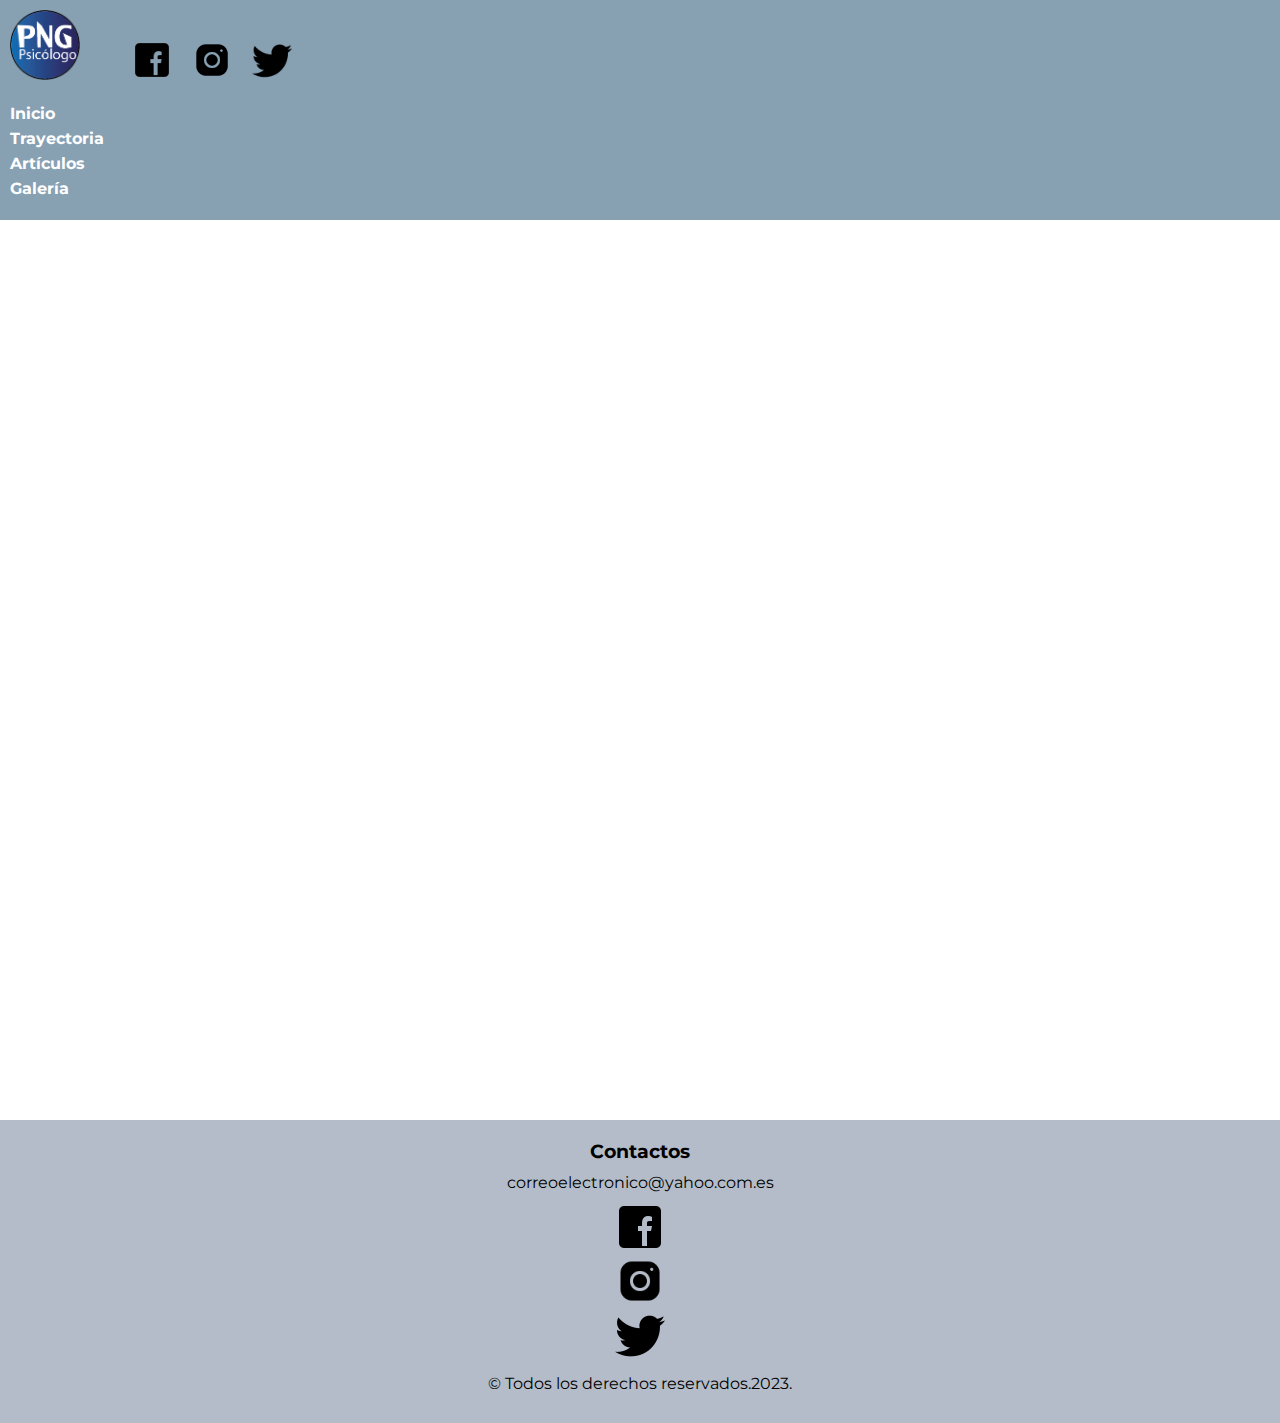
==== pages/articulo-1.html @ c7f938cb "subida de archivos del proyecto" ====
<!DOCTYPE html>
<html lang="en">
<head>
    <meta charset="UTF-8">
    <meta name="viewport" content="width=device-width, initial-scale=1.0">
    <link rel="shortcut icon" href="../images/logo.png" type="image/x-icon">
    <link href="https://fonts.googleapis.com/css2?family=Montserrat:wght@400;700&display=swap" rel="stylesheet">
    <link rel="stylesheet" href="../css/style.css">
    <title>GNPsicólogo</title>
</head>
<body>
    <header>
        <div>
            <img class="logo-principal" src="../images/logo.png" alt="logo">
            <a href="https://es-la.facebook.com/" target="_blank"><img class="icons" src="../images/facebook.png" alt="icono de facebook"></a>
            <a href="https://www.instagram.com/" target="_blank"><img class="icons" src="../images/instagram.png" alt="icono de instagram"></a>
            <a href="https://twitter.com/" target="_blank"><img class="icons" src="../images/twitter.png" alt="icono de twitter"></a>
        </div>
        <nav>
            <ul class="menu-navegacion">
                <li><a href="../index.html">Inicio</a></li>
                <li><a href="trayectoria.html">Trayectoria</a></li>
                <li><a href="articulos.html">Artículos</a></li>
                <li><a href="galeria.html">Galería</a></li>
            </ul>
        </nav>
    </header>
    <main></main>
    <footer>
        <h3>Contactos</h3>
        <p><a href="mailto:correoelectronico@yahoo.com.es">correoelectronico@yahoo.com.es</a></p>
        <ul class="redes-sociales-footer">  
            <li><a href="https://es-la.facebook.com/" target="_blank"><img src="../images/facebook.png" alt="icono de facebook"></a></li>
            <li><a href="https://www.instagram.com/" target="_blank"><img src="../images/instagram.png" alt="icono de instagram"></a></li>
            <li><a href="https://twitter.com/" target="_blank"><img src="../images/twitter.png" alt="icono de twitter"></a></li>
        </ul>
        <p>&#169 Todos los derechos reservados.2023.</p>
    </footer>
</body>
</html>
---- css/style.css ----
* {
    box-sizing: border-box;
    margin: 0;
    padding: 0;
    /* Para que el scrolleo en la one page sea suave */
    scroll-behavior: smooth;
}

body {
    font-family: 'Montserrat', sans-serif;
}

ul {
    list-style: none;
}

a {
    text-decoration: none;
    color: inherit;
}

img {
    max-width: 100%;
}

main {
    max-width: 1200px;
    margin: auto;
    min-height: 100vh;
}

/*Header*/
header{
    height: 220px;
    padding: 10px;
    background-color: #87A0B2;
}

.logo-principal{
    width: 70px;
    margin-right: 3rem;
}

.icons{
    width: 40px;
    margin-right: 1rem;
}

nav{
    padding: 20px 0;
}

.menu-navegacion li a{
    display: inline-block;
    height: 25px;
    font-weight: 700;
    color: white;
}

.banner{
    padding: 3rem 0;
}

.frase-banner{
    position: absolute;
    top: 52rem;
    font-size: 4rem;
    font-weight: 700;
    text-align: center;
}

.banner img{
    object-fit: cover;
}

.enlaces{
    height: 20rem;
    width: auto;
    margin: 5rem 0;
    text-align: center;
}

.enlace-container{
    height: 20rem;
    width: 15rem;
    float: left;
    margin-right: 5rem;
}

.enlace-container img{
    width: 100%;
}

.enlace-container a{
    width: 15rem;
    font-weight: 700;
    font-size: 2rem;
    padding: 15px 0;
}

.destacados{
    margin: 5rem 0;
    width: auto;
}

.noticia{
    width: 100%;
    padding: 20px 0;
}

.btn{
    display: inline-block;
    width: 150px;
    height: 50px;
    border-radius: 10px;
    font-weight: 700;
    cursor: pointer;
    background-color: #1d71B8;
    line-height: 50px;
    text-align: center;
    color: white;
    margin: 1rem 0;
}

/*footer*/

footer{
    text-align: center;
    background-color: #B3BCC8;
    padding: 20px 0;
}

.redes-sociales-footer li a{
    display: inline-block;
    width: 50px;
    text-align: center;
}

.redes-sociales-footer li a img{
    width: 100%;
}

footer p {
    padding: 10px 0;
}
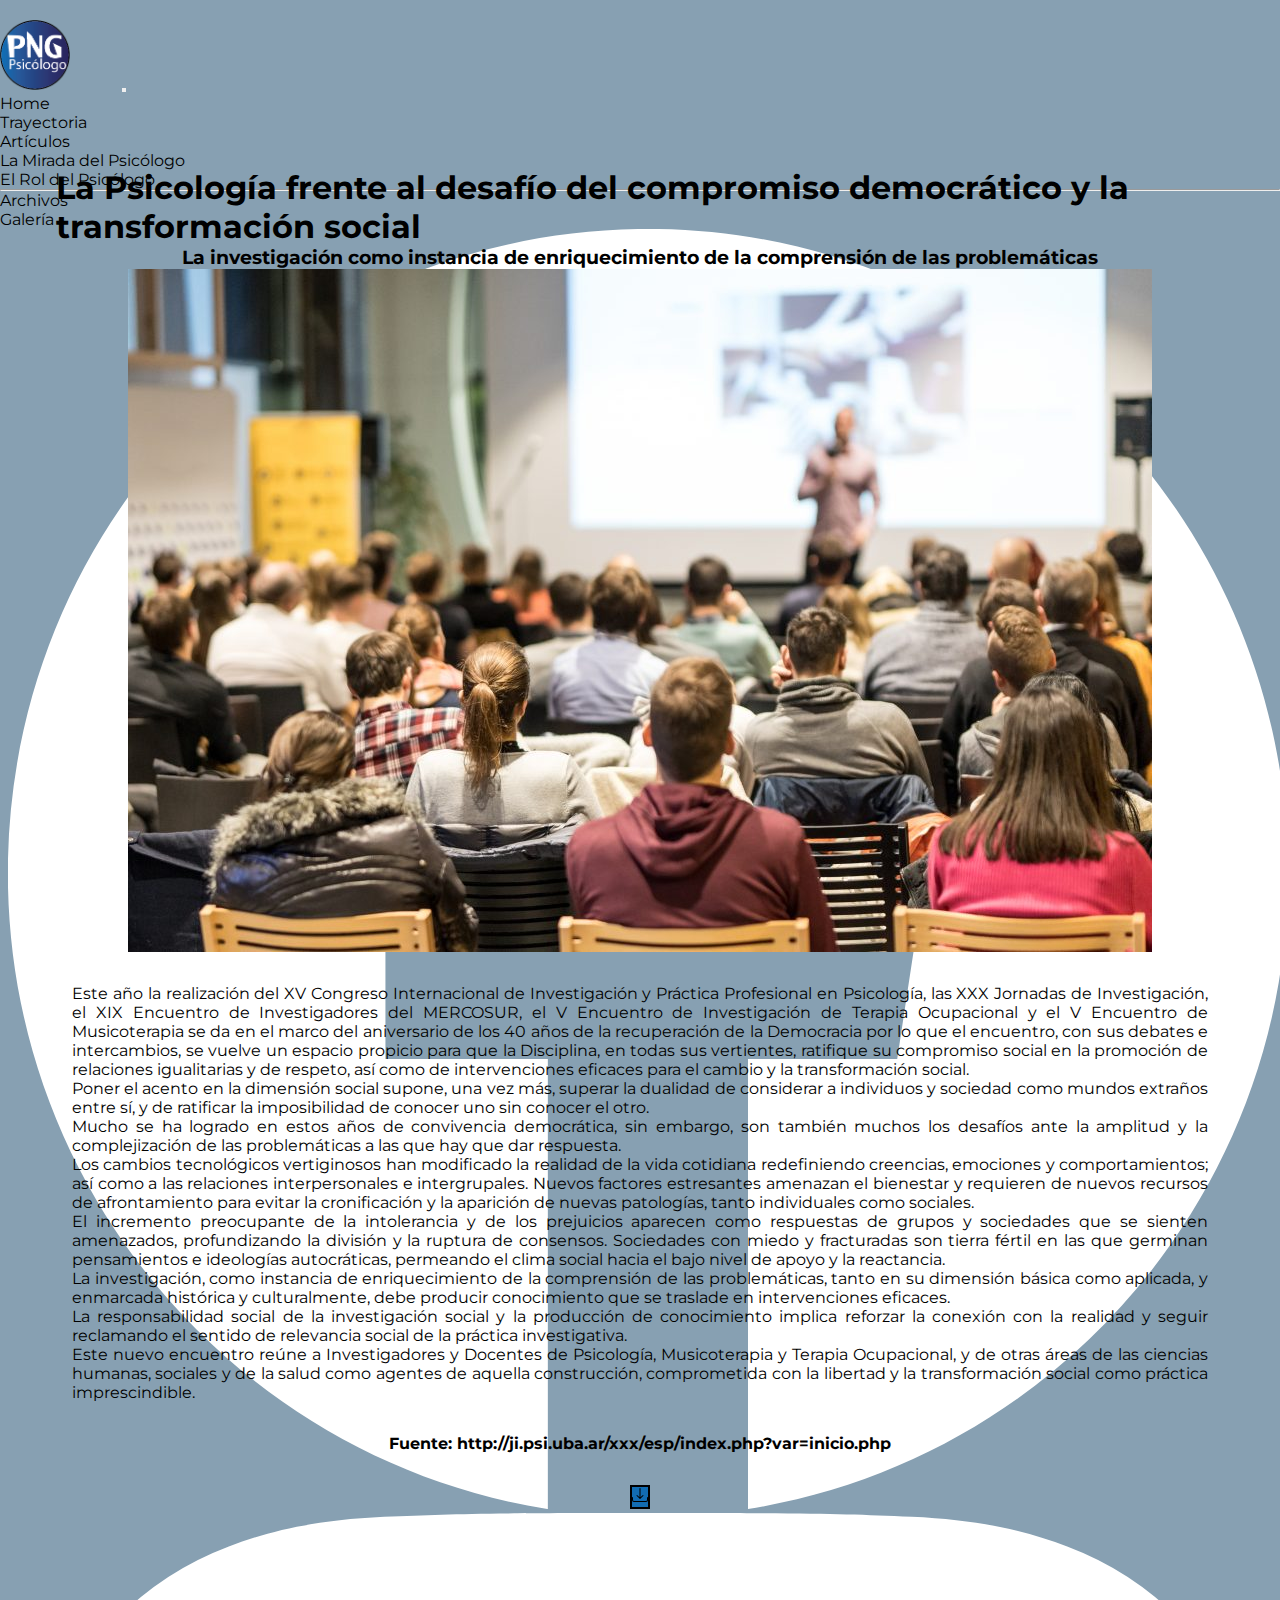
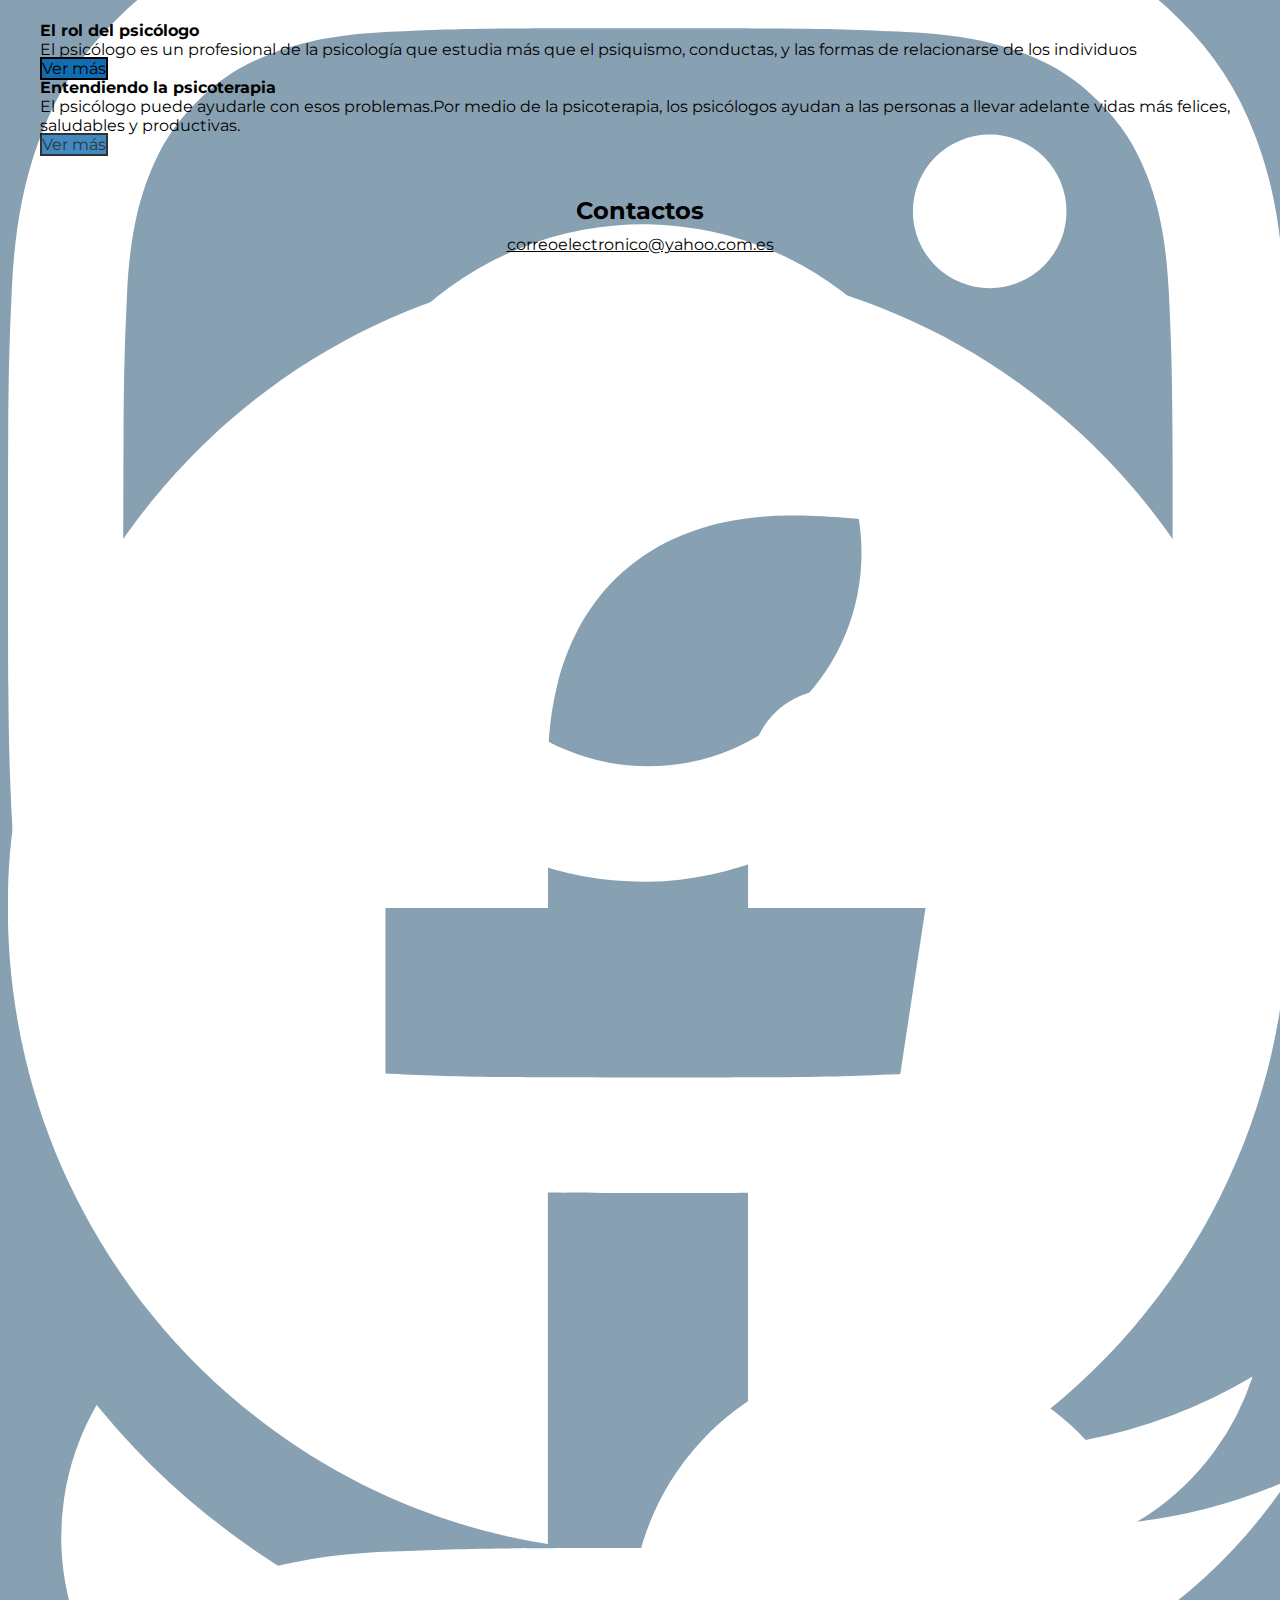
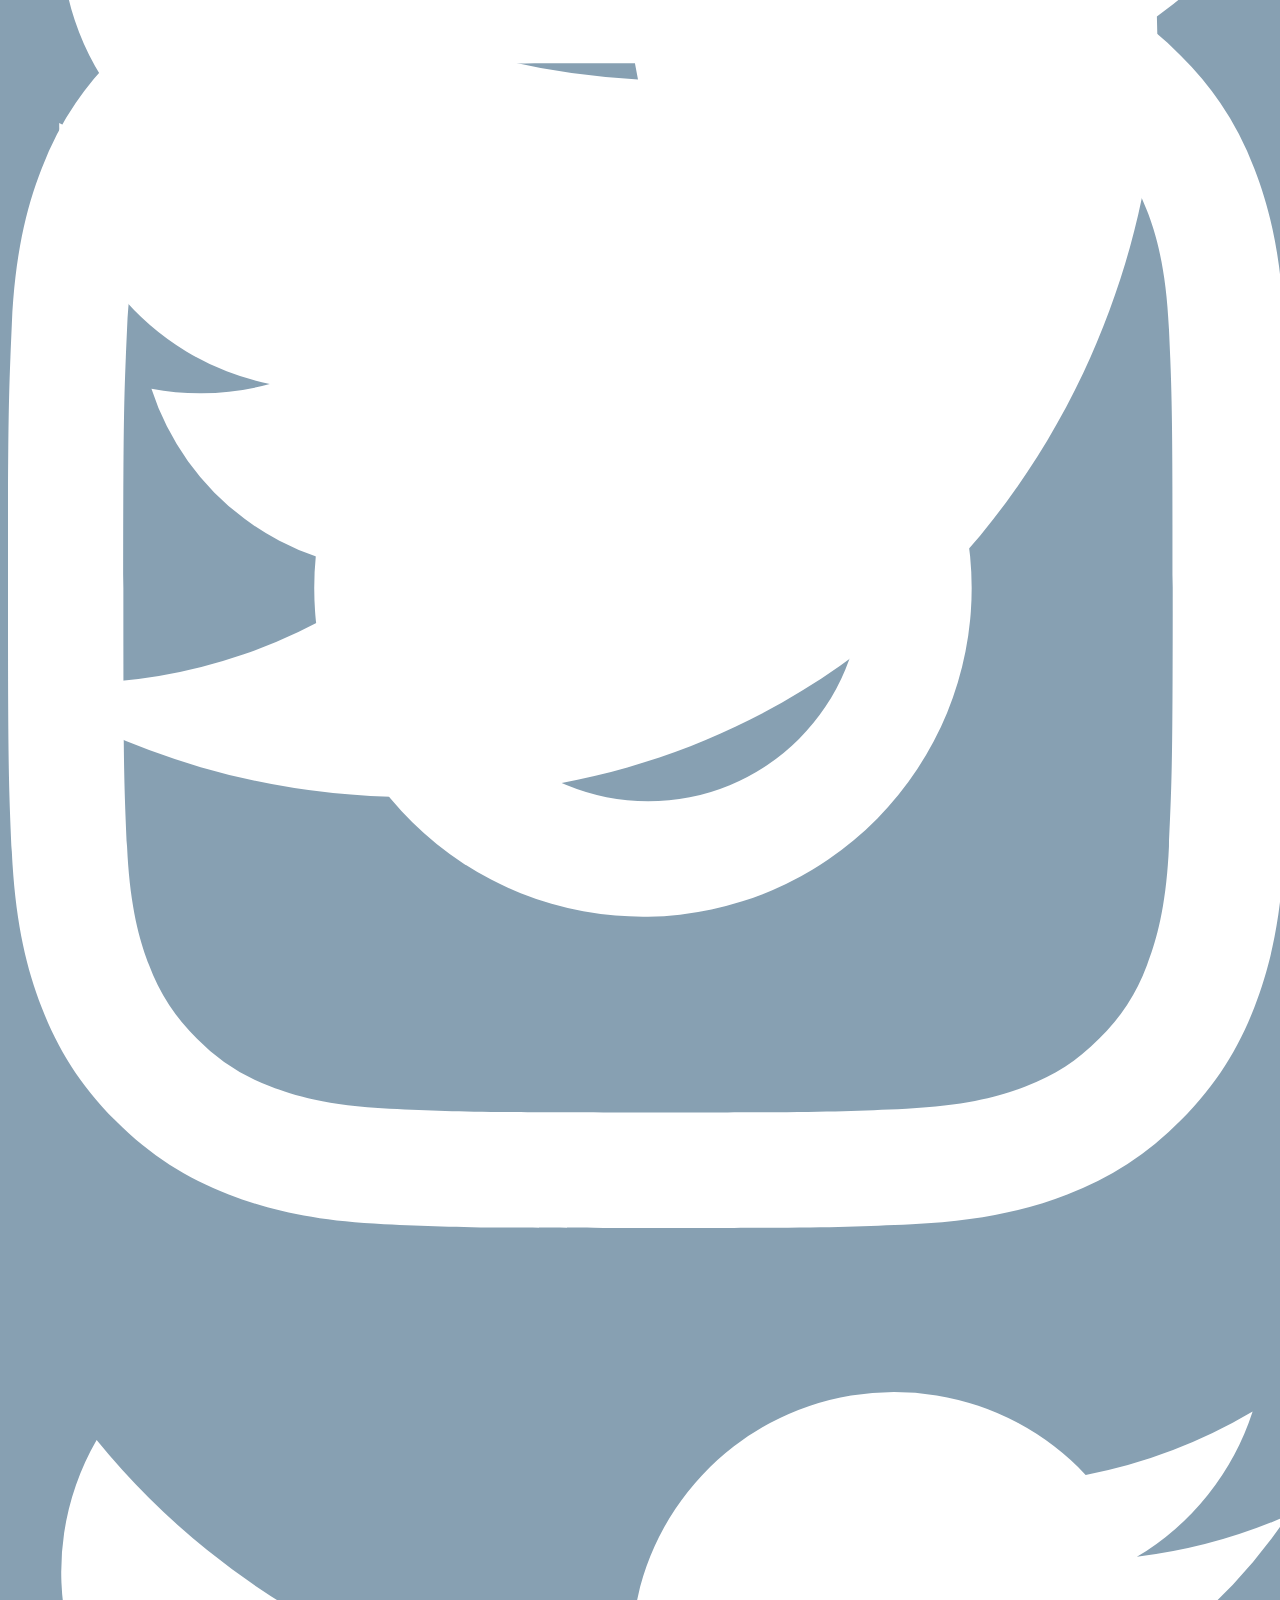
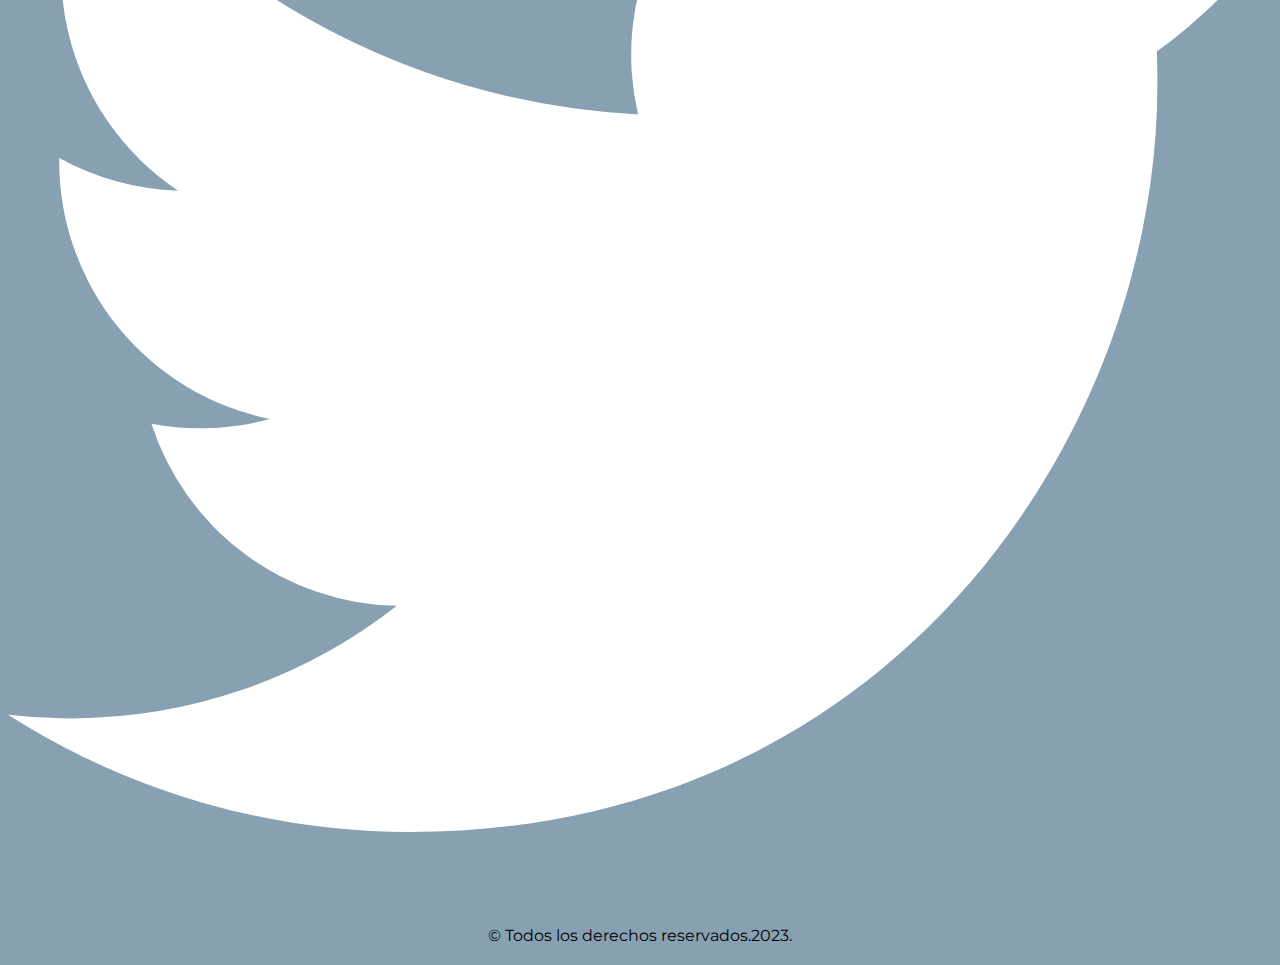
==== commit 2a0831cc: "subida de archivos de la tercera pre-entrega" ====
--- a/pages/articulo-1.html
+++ b/pages/articulo-1.html
@@ -3,38 +3,135 @@
 <head>
     <meta charset="UTF-8">
     <meta name="viewport" content="width=device-width, initial-scale=1.0">
+    <meta name="description" content="PNG Psicólogo es un espacio abierto de conocimiento y reflexión, donde se ahonda sobre teorías y apuntes referentes a Psicología, psicoterapia y Salud Mental.">
+    <meta name="keywords" content="psicología, psicoterapia,salud mental.">
     <link rel="shortcut icon" href="../images/logo.png" type="image/x-icon">
     <link href="https://fonts.googleapis.com/css2?family=Montserrat:wght@400;700&display=swap" rel="stylesheet">
-    <link rel="stylesheet" href="../css/style.css">
+    <link href="https://cdn.jsdelivr.net/npm/bootstrap@5.3.0/dist/css/bootstrap.min.css" rel="stylesheet" integrity="sha384-9ndCyUaIbzAi2FUVXJi0CjmCapSmO7SnpJef0486qhLnuZ2cdeRhO02iuK6FUUVM" crossorigin="anonymous">
+    <link rel="stylesheet" href="../css/styles.css">
     <title>GNPsicólogo</title>
 </head>
-<body>
+<body >
     <header>
+        <nav class="navbar navbar-expand-lg ">
+            <div class="container-fluid">
+              <a class="navbar-brand" href="../index.html"><img class="logo-principal" src="../images/logo.png" alt="logo"></a>
+              <button class="navbar-toggler" type="button" data-bs-toggle="collapse" data-bs-target="#navbarSupportedContent" aria-controls="navbarSupportedContent" aria-expanded="false" aria-label="Toggle navigation">
+                <span class="navbar-toggler-icon"></span>
+              </button>
+              <div class="collapse navbar-collapse" id="navbarSupportedContent">
+                <ul class="navbar-nav me-auto mb-2 mb-lg-0">
+                  <li class="nav-item">
+                    <a class="nav-link active fw-bold" aria-current="page" href="../index.html">Home</a>
+                  </li>
+                  <li class="nav-item">
+                    <a class="nav-link fw-bold" href="./trayectoria.html">Trayectoria</a>
+                  </li>
+                  <li class="nav-item dropdown">
+                    <a class="nav-link dropdown-toggle fw-bold" href="./articulos.html" role="button" data-bs-toggle="dropdown" aria-expanded="false">
+                        Artículos
+                    </a>
+                    <ul class="dropdown-menu">
+                      <li><a class="dropdown-item fw-bold" href="./articulo-1.html">La Mirada del Psicólogo</a></li>
+                      <li><a class="dropdown-item fw-bold" href="./articulo-2.html">El Rol del Psicólogo</a></li>
+                      <li><hr class="dropdown-divider"></li>
+                      <li><a class="dropdown-item fw-bold" href="./articulos.html">Archivos</a></li>
+                    </ul>
+                  </li>
+                  <li class="nav-item">
+                    <a class="nav-link fw-bold" href="./galeria.html">Galería</a>
+                  </li>
+                </ul>
+                <div>
+                    <a class="icon-link icon-link-hover fs-3 link-icons" href="https://es-la.facebook.com/" target="_blank">
+                        <svg xmlns="http://www.w3.org/2000/svg" fill="currentColor" class="bi bi-facebook" viewBox="0 0 16 16">
+                            <path d="M16 8.049c0-4.446-3.582-8.05-8-8.05C3.58 0-.002 3.603-.002 8.05c0 4.017 2.926 7.347 6.75 7.951v-5.625h-2.03V8.05H6.75V6.275c0-2.017 1.195-3.131 3.022-3.131.876 0 1.791.157 1.791.157v1.98h-1.009c-.993 0-1.303.621-1.303 1.258v1.51h2.218l-.354 2.326H9.25V16c3.824-.604 6.75-3.934 6.75-7.951z"/>
+                        </svg>
+                    </a>
+                    <a class="icon-link icon-link-hover fs-3 link-icons" href=https://www.instagram.com/ target="_blank">
+                        <svg xmlns="http://www.w3.org/2000/svg" fill="currentColor" class="bi bi-instagram" viewBox="0 0 16 16">
+                            <path d="M8 0C5.829 0 5.556.01 4.703.048 3.85.088 3.269.222 2.76.42a3.917 3.917 0 0 0-1.417.923A3.927 3.927 0 0 0 .42 2.76C.222 3.268.087 3.85.048 4.7.01 5.555 0 5.827 0 8.001c0 2.172.01 2.444.048 3.297.04.852.174 1.433.372 1.942.205.526.478.972.923 1.417.444.445.89.719 1.416.923.51.198 1.09.333 1.942.372C5.555 15.99 5.827 16 8 16s2.444-.01 3.298-.048c.851-.04 1.434-.174 1.943-.372a3.916 3.916 0 0 0 1.416-.923c.445-.445.718-.891.923-1.417.197-.509.332-1.09.372-1.942C15.99 10.445 16 10.173 16 8s-.01-2.445-.048-3.299c-.04-.851-.175-1.433-.372-1.941a3.926 3.926 0 0 0-.923-1.417A3.911 3.911 0 0 0 13.24.42c-.51-.198-1.092-.333-1.943-.372C10.443.01 10.172 0 7.998 0h.003zm-.717 1.442h.718c2.136 0 2.389.007 3.232.046.78.035 1.204.166 1.486.275.373.145.64.319.92.599.28.28.453.546.598.92.11.281.24.705.275 1.485.039.843.047 1.096.047 3.231s-.008 2.389-.047 3.232c-.035.78-.166 1.203-.275 1.485a2.47 2.47 0 0 1-.599.919c-.28.28-.546.453-.92.598-.28.11-.704.24-1.485.276-.843.038-1.096.047-3.232.047s-2.39-.009-3.233-.047c-.78-.036-1.203-.166-1.485-.276a2.478 2.478 0 0 1-.92-.598 2.48 2.48 0 0 1-.6-.92c-.109-.281-.24-.705-.275-1.485-.038-.843-.046-1.096-.046-3.233 0-2.136.008-2.388.046-3.231.036-.78.166-1.204.276-1.486.145-.373.319-.64.599-.92.28-.28.546-.453.92-.598.282-.11.705-.24 1.485-.276.738-.034 1.024-.044 2.515-.045v.002zm4.988 1.328a.96.96 0 1 0 0 1.92.96.96 0 0 0 0-1.92zm-4.27 1.122a4.109 4.109 0 1 0 0 8.217 4.109 4.109 0 0 0 0-8.217zm0 1.441a2.667 2.667 0 1 1 0 5.334 2.667 2.667 0 0 1 0-5.334z"/>
+                        </svg>
+                    </a>
+                    <a class="icon-link icon-link-hover fs-3 link-icons" href=https://twitter.com/ target="_blank">
+                        <svg xmlns="http://www.w3.org/2000/svg" fill="currentColor" class="bi bi-twitter" viewBox="0 0 16 16">
+                            <path d="M5.026 15c6.038 0 9.341-5.003 9.341-9.334 0-.14 0-.282-.006-.422A6.685 6.685 0 0 0 16 3.542a6.658 6.658 0 0 1-1.889.518 3.301 3.301 0 0 0 1.447-1.817 6.533 6.533 0 0 1-2.087.793A3.286 3.286 0 0 0 7.875 6.03a9.325 9.325 0 0 1-6.767-3.429 3.289 3.289 0 0 0 1.018 4.382A3.323 3.323 0 0 1 .64 6.575v.045a3.288 3.288 0 0 0 2.632 3.218 3.203 3.203 0 0 1-.865.115 3.23 3.23 0 0 1-.614-.057 3.283 3.283 0 0 0 3.067 2.277A6.588 6.588 0 0 1 .78 13.58a6.32 6.32 0 0 1-.78-.045A9.344 9.344 0 0 0 5.026 15z"/>
+                        </svg>
+                    </a>
+                </div>
+              </div>
+            </div>
+          </nav>
+    </header>
+    <main>
+      <section class="articulo">
+        <h1 class="fw-bold text-center">La Psicología frente al desafío del compromiso democrático y la transformación social</h1>
+        <h3 class="text-center">La investigación como instancia de enriquecimiento de la comprensión de las problemáticas</h3>
+        <img src="../images/destacado1.jpeg" class="img-fluid rounded" alt="imagen del articulo La Psicología frente al desafío del compromiso social">
+        <div class="articulo-cuerpo">
+            <p class="justify">Este año la realización del XV Congreso Internacional de Investigación y Práctica Profesional en Psicología, las XXX Jornadas de Investigación, el XIX Encuentro de Investigadores del MERCOSUR, el V Encuentro de Investigación de Terapia Ocupacional y el V Encuentro de Musicoterapia se da en el marco del aniversario de los 40 años de la recuperación de la Democracia por lo que el encuentro, con sus debates e intercambios, se vuelve un espacio propicio para que la Disciplina, en todas sus vertientes, ratifique su compromiso social en la promoción de relaciones igualitarias y de respeto, así como de intervenciones eficaces para el cambio y la transformación social.</p>
+            <p class="justify">Poner el acento en la dimensión social supone, una vez más, superar la dualidad de considerar a individuos y sociedad como mundos extraños entre sí, y de ratificar la imposibilidad de conocer uno sin conocer el otro.</p>
+            <p class="justify">Mucho se ha logrado en estos años de convivencia democrática, sin embargo, son también muchos los desafíos ante la amplitud y la complejización de las problemáticas a las que hay que dar respuesta.</p>
+            <p class="justify">Los cambios tecnológicos vertiginosos han modificado la realidad de la vida cotidiana redefiniendo creencias, emociones y comportamientos; así como a las relaciones interpersonales e intergrupales. Nuevos factores estresantes amenazan el bienestar y requieren de nuevos recursos de afrontamiento para evitar la cronificación y la aparición de nuevas patologías, tanto individuales como sociales.</p>
+            <p class="justify">El incremento preocupante de la intolerancia y de los prejuicios aparecen como respuestas de grupos y sociedades que se sienten amenazados, profundizando la división y la ruptura de consensos. Sociedades con miedo y fracturadas son tierra fértil en las que germinan pensamientos e ideologías autocráticas, permeando el clima social hacia el bajo nivel de apoyo y la reactancia.</p>
+            <p class="justify">La investigación, como instancia de enriquecimiento de la comprensión de las problemáticas, tanto en su dimensión básica como aplicada, y enmarcada histórica y culturalmente, debe producir conocimiento que se traslade en intervenciones eficaces.</p>
+            <p class="justify">La responsabilidad social de la investigación social y la producción de conocimiento implica reforzar la conexión con la realidad y seguir reclamando el sentido de relevancia social de la práctica investigativa.</p>
+            <p class="justify">Este nuevo encuentro reúne a Investigadores y Docentes de Psicología, Musicoterapia y Terapia Ocupacional, y de otras áreas de las ciencias humanas, sociales y de la salud como agentes de aquella construcción, comprometida con la libertad y la transformación social como práctica imprescindible.</p>
+        </div>
+        
+        <span><strong>Fuente: http://ji.psi.uba.ar/xxx/esp/index.php?var=inicio.php</strong></span>
+
+        <a class="btn btn-primary spacing" href="../documents/articulo-1.pdf"  download="La Psicología frente al desafío del compromiso social" role="button" target="_blank">
+            <svg xmlns="http://www.w3.org/2000/svg" width="16" height="16" fill="currentColor" class="bi bi-download" viewBox="0 0 16 16"><path d="M.5 9.9a.5.5 0 0 1 .5.5v2.5a1 1 0 0 0 1 1h12a1 1 0 0 0 1-1v-2.5a.5.5 0 0 1 1 0v2.5a2 2 0 0 1-2 2H2a2 2 0 0 1-2-2v-2.5a.5.5 0 0 1 .5-.5z"/><path d="M7.646 11.854a.5.5 0 0 0 .708 0l3-3a.5.5 0 0 0-.708-.708L8.5 10.293V1.5a.5.5 0 0 0-1 0v8.793L5.354 8.146a.5.5 0 1 0-.708.708l3 3z"/>
+            </svg>
+        </a>
+      </section>
+
+      <div class="row cards-articles">
+        <div class="col-sm-6 mb-3 mb-sm-0">
+          <div class="card">
+            <div class="card-body">
+              <h4 class="card-title fw-bold">El rol del psicólogo</h4>
+              <p class="card-text">El psicólogo es un profesional de la psicología que estudia más que el psiquismo, conductas, y las formas de relacionarse de los individuos</p>
+              <a href="./articulo-2.html" class="btn btn-primary">Ver más</a>
+            </div>
+          </div>
+        </div>
+        <div class="col-sm-6">
+          <div class="card">
+            <div class="card-body">
+              <h4 class="card-title fw-bold">Entendiendo la psicoterapia</h4>
+              <p class="card-text">El psicólogo puede ayudarle con esos problemas.Por medio de la psicoterapia, los psicólogos ayudan a las personas a llevar adelante vidas más felices, saludables y productivas.</p>
+              <a href="#" class="btn btn-primary not-active">Ver más</a>
+            </div>
+          </div>
+        </div>
+      </div>
+    </main>
+    <footer>
+      <h2 class="fw-bold">Contactos</h2>
+      <p><a href="mailto:correoelectronico@yahoo.com.es" class="link-light link-offset-2 link-underline-opacity-25 link-underline-opacity-100-hover" target="_blank">correoelectronico@yahoo.com.es</a></p>
+      <ul class="redes-sociales-footer">  
         <div>
-            <img class="logo-principal" src="../images/logo.png" alt="logo">
-            <a href="https://es-la.facebook.com/" target="_blank"><img class="icons" src="../images/facebook.png" alt="icono de facebook"></a>
-            <a href="https://www.instagram.com/" target="_blank"><img class="icons" src="../images/instagram.png" alt="icono de instagram"></a>
-            <a href="https://twitter.com/" target="_blank"><img class="icons" src="../images/twitter.png" alt="icono de twitter"></a>
+          <a class="icon-link icon-link-hover fs-3 link-icons" href="https://es-la.facebook.com/" target="_blank">
+              <svg xmlns="http://www.w3.org/2000/svg" fill="currentColor" class="bi bi-facebook" viewBox="0 0 16 16">
+                  <path d="M16 8.049c0-4.446-3.582-8.05-8-8.05C3.58 0-.002 3.603-.002 8.05c0 4.017 2.926 7.347 6.75 7.951v-5.625h-2.03V8.05H6.75V6.275c0-2.017 1.195-3.131 3.022-3.131.876 0 1.791.157 1.791.157v1.98h-1.009c-.993 0-1.303.621-1.303 1.258v1.51h2.218l-.354 2.326H9.25V16c3.824-.604 6.75-3.934 6.75-7.951z"/>
+              </svg>
+          </a>
+          <a class="icon-link icon-link-hover fs-3 link-icons" href=https://www.instagram.com/ target="_blank">
+              <svg xmlns="http://www.w3.org/2000/svg" fill="currentColor" class="bi bi-instagram" viewBox="0 0 16 16">
+                  <path d="M8 0C5.829 0 5.556.01 4.703.048 3.85.088 3.269.222 2.76.42a3.917 3.917 0 0 0-1.417.923A3.927 3.927 0 0 0 .42 2.76C.222 3.268.087 3.85.048 4.7.01 5.555 0 5.827 0 8.001c0 2.172.01 2.444.048 3.297.04.852.174 1.433.372 1.942.205.526.478.972.923 1.417.444.445.89.719 1.416.923.51.198 1.09.333 1.942.372C5.555 15.99 5.827 16 8 16s2.444-.01 3.298-.048c.851-.04 1.434-.174 1.943-.372a3.916 3.916 0 0 0 1.416-.923c.445-.445.718-.891.923-1.417.197-.509.332-1.09.372-1.942C15.99 10.445 16 10.173 16 8s-.01-2.445-.048-3.299c-.04-.851-.175-1.433-.372-1.941a3.926 3.926 0 0 0-.923-1.417A3.911 3.911 0 0 0 13.24.42c-.51-.198-1.092-.333-1.943-.372C10.443.01 10.172 0 7.998 0h.003zm-.717 1.442h.718c2.136 0 2.389.007 3.232.046.78.035 1.204.166 1.486.275.373.145.64.319.92.599.28.28.453.546.598.92.11.281.24.705.275 1.485.039.843.047 1.096.047 3.231s-.008 2.389-.047 3.232c-.035.78-.166 1.203-.275 1.485a2.47 2.47 0 0 1-.599.919c-.28.28-.546.453-.92.598-.28.11-.704.24-1.485.276-.843.038-1.096.047-3.232.047s-2.39-.009-3.233-.047c-.78-.036-1.203-.166-1.485-.276a2.478 2.478 0 0 1-.92-.598 2.48 2.48 0 0 1-.6-.92c-.109-.281-.24-.705-.275-1.485-.038-.843-.046-1.096-.046-3.233 0-2.136.008-2.388.046-3.231.036-.78.166-1.204.276-1.486.145-.373.319-.64.599-.92.28-.28.546-.453.92-.598.282-.11.705-.24 1.485-.276.738-.034 1.024-.044 2.515-.045v.002zm4.988 1.328a.96.96 0 1 0 0 1.92.96.96 0 0 0 0-1.92zm-4.27 1.122a4.109 4.109 0 1 0 0 8.217 4.109 4.109 0 0 0 0-8.217zm0 1.441a2.667 2.667 0 1 1 0 5.334 2.667 2.667 0 0 1 0-5.334z"/>
+              </svg>
+          </a>
+          <a class="icon-link icon-link-hover fs-3 link-icons" href=https://twitter.com/ target="_blank">
+              <svg xmlns="http://www.w3.org/2000/svg" fill="currentColor" class="bi bi-twitter" viewBox="0 0 16 16">
+                  <path d="M5.026 15c6.038 0 9.341-5.003 9.341-9.334 0-.14 0-.282-.006-.422A6.685 6.685 0 0 0 16 3.542a6.658 6.658 0 0 1-1.889.518 3.301 3.301 0 0 0 1.447-1.817 6.533 6.533 0 0 1-2.087.793A3.286 3.286 0 0 0 7.875 6.03a9.325 9.325 0 0 1-6.767-3.429 3.289 3.289 0 0 0 1.018 4.382A3.323 3.323 0 0 1 .64 6.575v.045a3.288 3.288 0 0 0 2.632 3.218 3.203 3.203 0 0 1-.865.115 3.23 3.23 0 0 1-.614-.057 3.283 3.283 0 0 0 3.067 2.277A6.588 6.588 0 0 1 .78 13.58a6.32 6.32 0 0 1-.78-.045A9.344 9.344 0 0 0 5.026 15z"/>
+              </svg>
+          </a>
         </div>
-        <nav>
-            <ul class="menu-navegacion">
-                <li><a href="../index.html">Inicio</a></li>
-                <li><a href="trayectoria.html">Trayectoria</a></li>
-                <li><a href="articulos.html">Artículos</a></li>
-                <li><a href="galeria.html">Galería</a></li>
-            </ul>
-        </nav>
-    </header>
-    <main></main>
-    <footer>
-        <h3>Contactos</h3>
-        <p><a href="mailto:correoelectronico@yahoo.com.es">correoelectronico@yahoo.com.es</a></p>
-        <ul class="redes-sociales-footer">  
-            <li><a href="https://es-la.facebook.com/" target="_blank"><img src="../images/facebook.png" alt="icono de facebook"></a></li>
-            <li><a href="https://www.instagram.com/" target="_blank"><img src="../images/instagram.png" alt="icono de instagram"></a></li>
-            <li><a href="https://twitter.com/" target="_blank"><img src="../images/twitter.png" alt="icono de twitter"></a></li>
-        </ul>
-        <p>&#169 Todos los derechos reservados.2023.</p>
-    </footer>
+      </ul>
+      <p>&#169 Todos los derechos reservados.2023.</p>
+  </footer>
+    <script src="https://cdn.jsdelivr.net/npm/bootstrap@5.3.0/dist/js/bootstrap.bundle.min.js" integrity="sha384-geWF76RCwLtnZ8qwWowPQNguL3RmwHVBC9FhGdlKrxdiJJigb/j/68SIy3Te4Bkz" crossorigin="anonymous"></script>
 </body>
 </html>--- a/css/styles.css
+++ b/css/styles.css
@@ -0,0 +1,351 @@
+header {
+  height: 120px;
+}
+header nav {
+  background-color: #87A0B2;
+  z-index: 1;
+  padding: 10px;
+}
+header .logo-principal {
+  width: 70px;
+  margin-right: 3rem;
+}
+header .icons {
+  width: 40px;
+  margin-right: 1rem;
+}
+header nav {
+  padding: 20px 0 0;
+}
+header .link-icons {
+  color: white;
+  margin: 0px 0.5rem;
+}
+header .menu-navegacion li a {
+  display: inline-block;
+  height: 25px;
+  font-weight: 700;
+  color: white;
+  text-decoration: none;
+}
+
+footer {
+  text-align: center;
+  background-color: #87A0B2;
+  padding: 10px 0;
+}
+footer .redes-sociales-footer {
+  margin: 0;
+}
+footer .link-icons {
+  color: white;
+  margin: 0px 0.5rem;
+}
+footer p {
+  padding: 10px 0;
+  margin: 0;
+}
+footer p a {
+  text-decoration: underline;
+}
+
+* {
+  box-sizing: border-box;
+  margin: 0;
+  padding: 0;
+  scroll-behavior: smooth;
+}
+
+body {
+  font-family: "Montserrat", sans-serif;
+  background-color: #e9ecef;
+}
+
+ul {
+  list-style: none;
+}
+
+a {
+  text-decoration: none;
+  color: inherit;
+}
+
+img {
+  max-width: 100%;
+}
+
+.disabled {
+  cursor: not-allowed;
+  pointer-events: none;
+}
+
+main {
+  max-width: 1200px;
+  margin: auto;
+  min-height: 100vh;
+}
+
+.not-active {
+  opacity: 0.8;
+  pointer-events: none;
+  cursor: default;
+}
+
+.banner {
+  padding: 3rem 1rem;
+}
+.banner .frase-banner {
+  position: absolute;
+  top: 12rem;
+  font-size: 0.7rem;
+  font-weight: 700;
+  text-align: center;
+  width: 90%;
+}
+@media screen and (min-width: 550px) {
+  .banner .frase-banner {
+    font-size: 1rem;
+    width: 60%;
+  }
+}
+@media screen and (min-width: 768px) {
+  .banner .frase-banner {
+    font-size: 2rem;
+  }
+}
+
+.enlaces {
+  display: flex;
+  flex-direction: column;
+  align-items: center;
+  width: 100%;
+  padding: 0 1rem;
+}
+.enlaces .card-sections {
+  margin: 0.5rem 0;
+  width: 15rem;
+}
+@media screen and (min-width: 550px) {
+  .enlaces {
+    flex-direction: row;
+    align-items: center;
+    justify-content: space-between;
+  }
+  .enlaces .card-sections {
+    margin: 0;
+  }
+}
+
+.destacados {
+  margin: 5rem 0;
+  width: auto;
+  display: flex;
+  align-items: center;
+  flex-direction: column;
+  padding: 0 1rem;
+}
+.destacados .noticia {
+  margin: 1rem 0;
+}
+.destacados .img-fluid {
+  height: 100%;
+}
+
+.btn {
+  background-color: #126cb2;
+  border: 2px solid black;
+}
+.btn:hover {
+  background-color: #2a316d;
+}
+
+.btn.not-active {
+  opacity: 0.8;
+  pointer-events: none;
+  cursor: default;
+}
+
+.icon-link.icon-link-hover {
+  transform: translate3d(0, -0.125rem, 0);
+}
+
+.img-trayectoria {
+  max-width: 100%;
+  height: auto;
+  margin-bottom: 2rem;
+}
+
+.title-principal-trayectoria {
+  font-size: 3rem;
+  font-weight: bold;
+  margin-bottom: 2rem;
+}
+
+.justify {
+  text-align: justify;
+  padding: 0 1rem;
+}
+
+.container-trayectoria {
+  padding: 3rem 1rem;
+}
+
+.row {
+  align-items: center;
+  justify-content: center;
+}
+
+.col-6 {
+  width: 70%;
+}
+@media screen and (min-width: 768px) {
+  .col-6 {
+    width: 33%;
+    flex: 0 0 auto;
+  }
+}
+
+.frase {
+  font-size: 1rem;
+}
+@media screen and (min-width: 550px) {
+  .frase {
+    font-size: 1.5rem;
+  }
+}
+@media screen and (min-width: 768px) {
+  .frase {
+    font-size: 1rem;
+  }
+}
+@media screen and (min-width: 1024px) {
+  .frase {
+    font-size: 1.5rem;
+  }
+}
+
+.video {
+  width: 100%;
+  height: 32rem;
+  margin-top: 5rem;
+}
+
+.articulo {
+  display: flex;
+  justify-content: center;
+  flex-direction: column;
+  align-items: center;
+  padding: 3rem 1rem;
+}
+.articulo .articulo-cuerpo {
+  margin: 2rem 0;
+}
+.articulo .spacing {
+  margin: 2rem 0;
+}
+
+.cards-articles {
+  margin: 2rem 0;
+}
+
+.galeria-principal-container {
+  display: flex;
+  flex-direction: column;
+  align-items: center;
+  padding: 3rem 1rem;
+}
+
+.carousel {
+  width: 90%;
+  margin: 0 auto;
+  height: 15rem;
+  overflow: hidden;
+}
+@media screen and (min-width: 550px) {
+  .carousel {
+    height: 20rem;
+  }
+}
+@media screen and (min-width: 768px) {
+  .carousel {
+    height: 30rem;
+  }
+}
+
+.evento-1,
+.evento-2 {
+  display: flex;
+  justify-content: space-between;
+  align-items: center;
+  flex-direction: column;
+  padding: 3rem 1rem;
+}
+.evento-1 .card-group,
+.evento-2 .card-group {
+  margin-top: 1rem;
+}
+@media screen and (min-width: 550px) {
+  .evento-1 .card-group,
+  .evento-2 .card-group {
+    margin-top: 0;
+  }
+}
+.evento-1 .card-img-top,
+.evento-2 .card-img-top {
+  height: 100%;
+}
+@media screen and (min-width: 768px) {
+  .evento-1,
+  .evento-2 {
+    flex-direction: row;
+  }
+}
+
+.articulo-destacado {
+  background-image: radial-gradient(circle at 50% -20.71%, #ffffff 0, #cde5f2 50%, #98c0d6 100%);
+  display: flex;
+  justify-content: space-between;
+  align-items: center;
+  flex-direction: column;
+  margin: 3rem 0;
+  padding: 1rem;
+}
+.articulo-destacado .destacado {
+  width: 100%;
+  margin-top: 1rem;
+}
+@media screen and (min-width: 768px) {
+  .articulo-destacado {
+    flex-direction: row;
+  }
+  .articulo-destacado .destacado {
+    width: 60%;
+    margin-top: 0;
+    margin-left: 1rem;
+  }
+}
+
+.articulos-archivos {
+  display: flex;
+  justify-content: space-between;
+  align-items: center;
+  flex-direction: column;
+  padding: 3rem 1rem;
+  flex-wrap: wrap;
+}
+.articulos-archivos .card {
+  width: 100%;
+  margin: 1rem 0;
+}
+@media screen and (min-width: 768px) {
+  .articulos-archivos {
+    flex-direction: row;
+    justify-content: space-between;
+  }
+  .articulos-archivos .card {
+    width: 40%;
+    margin: 2rem;
+  }
+}
+
+/*# sourceMappingURL=styles.css.map */
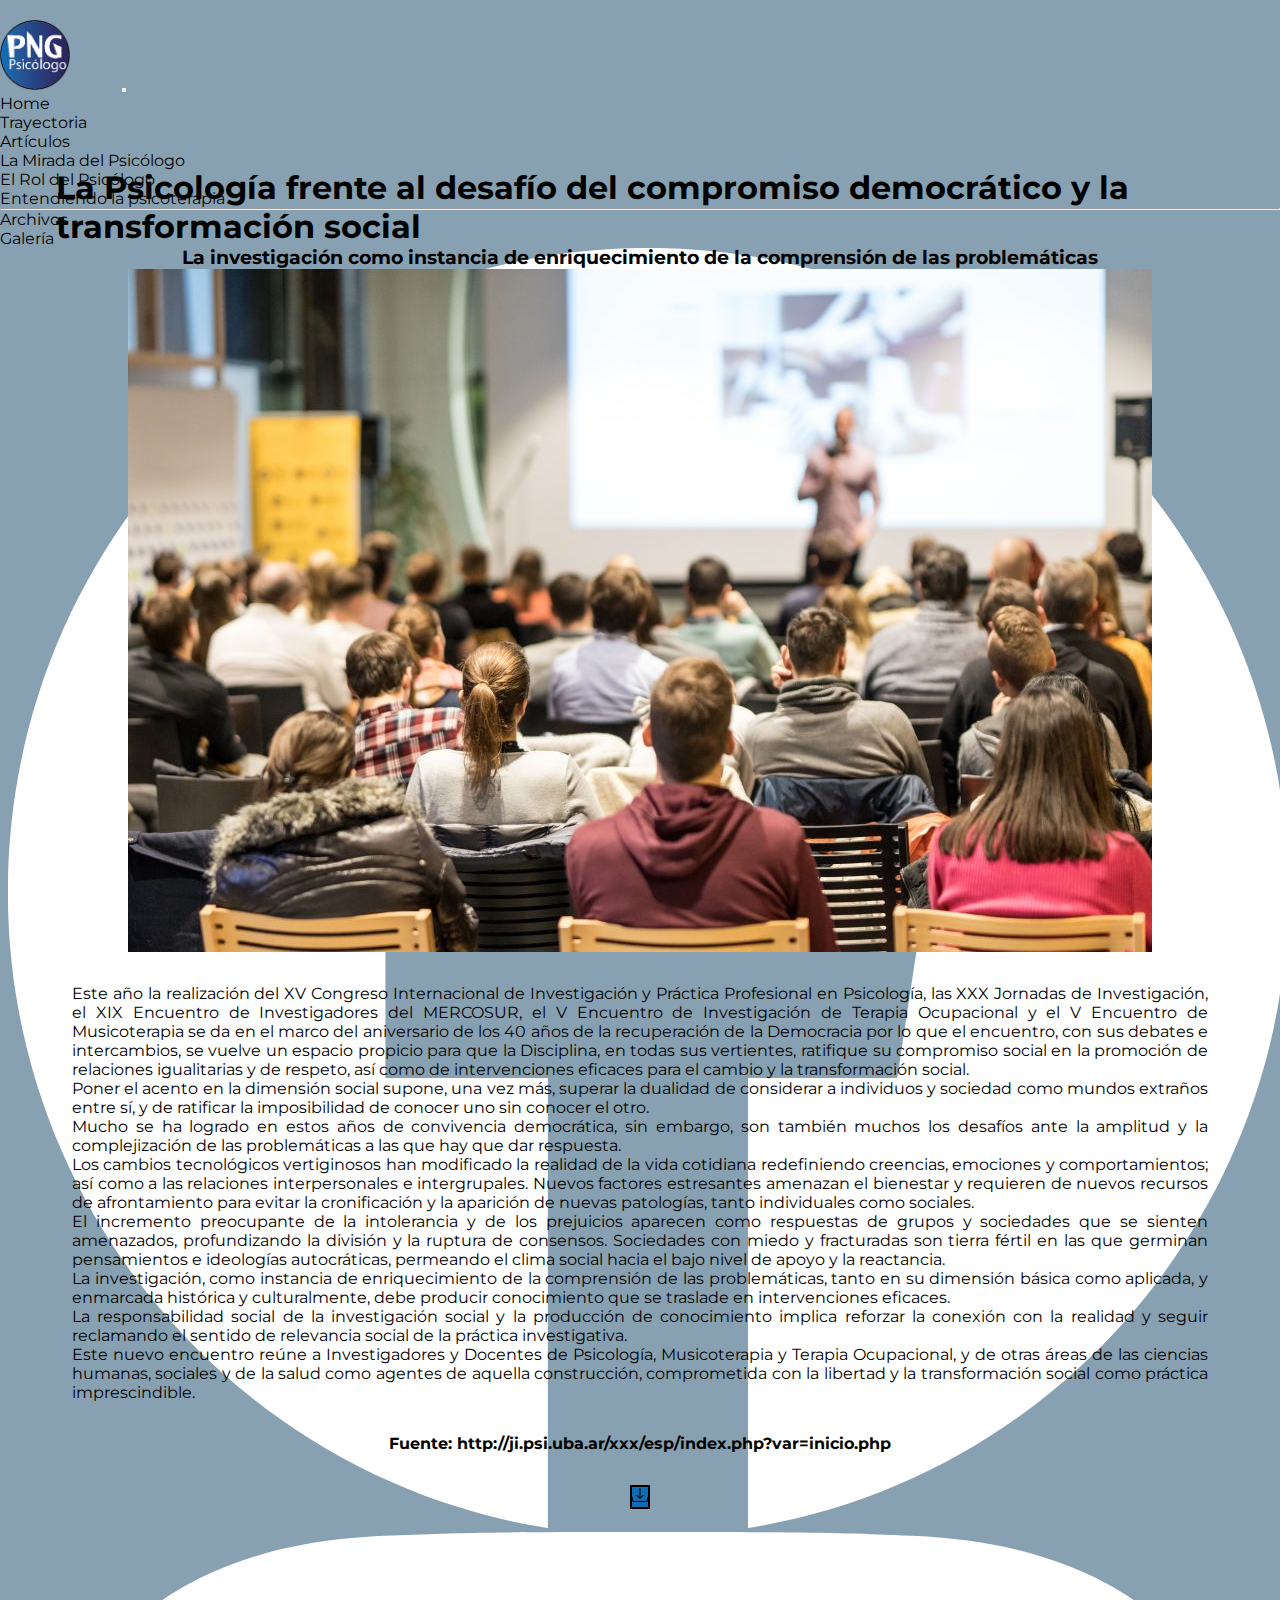
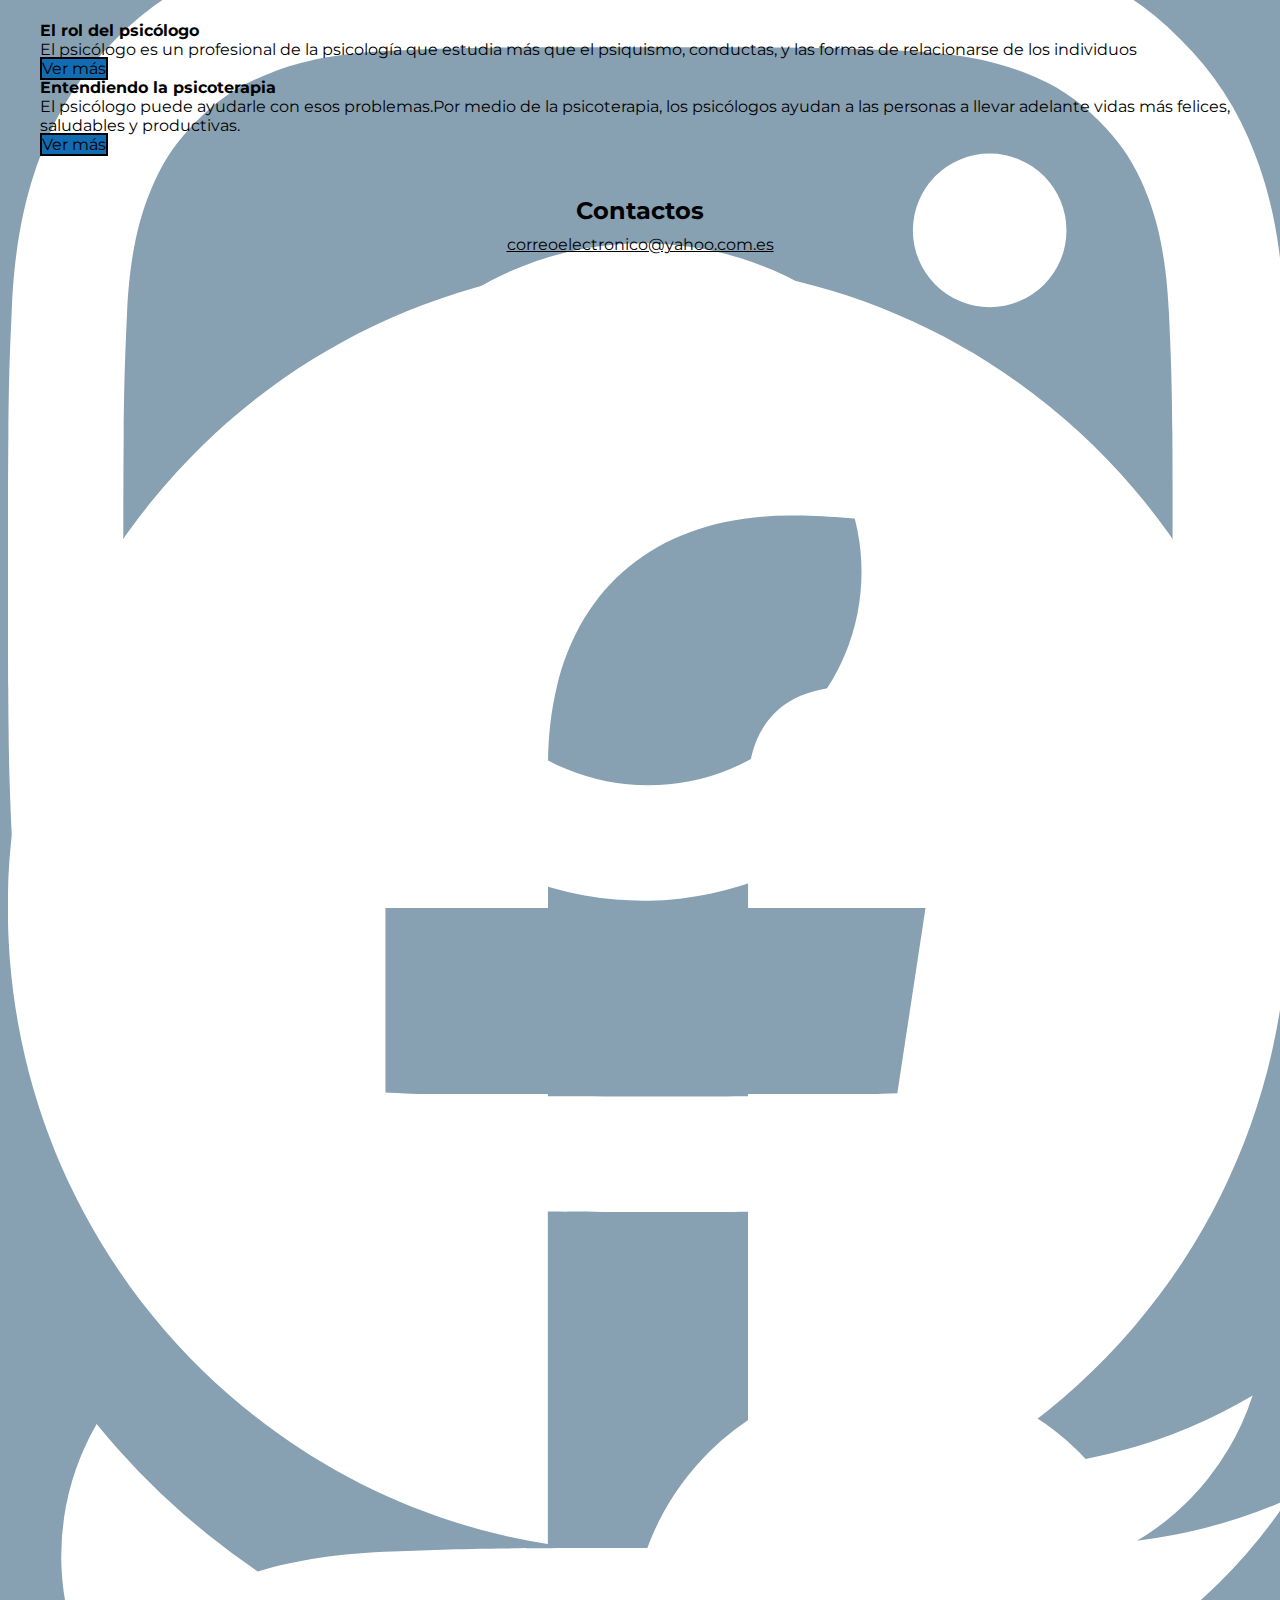
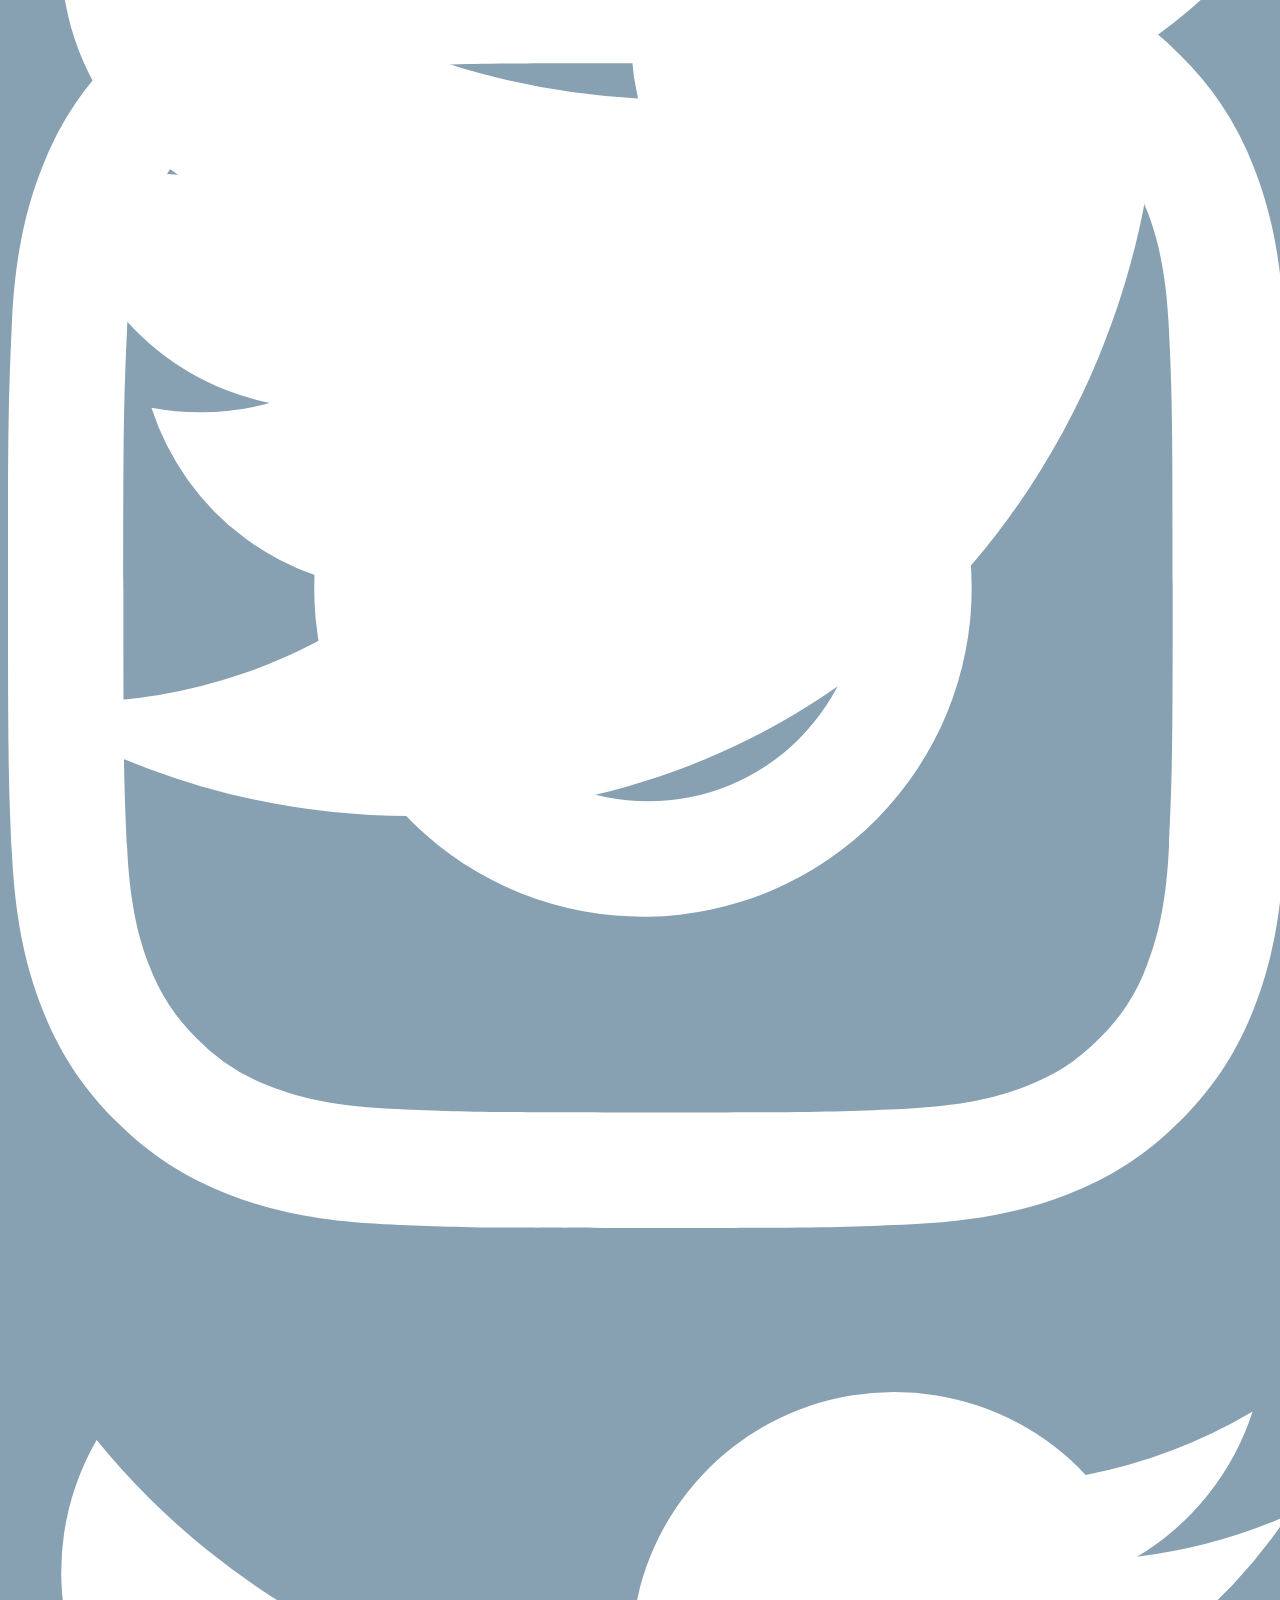
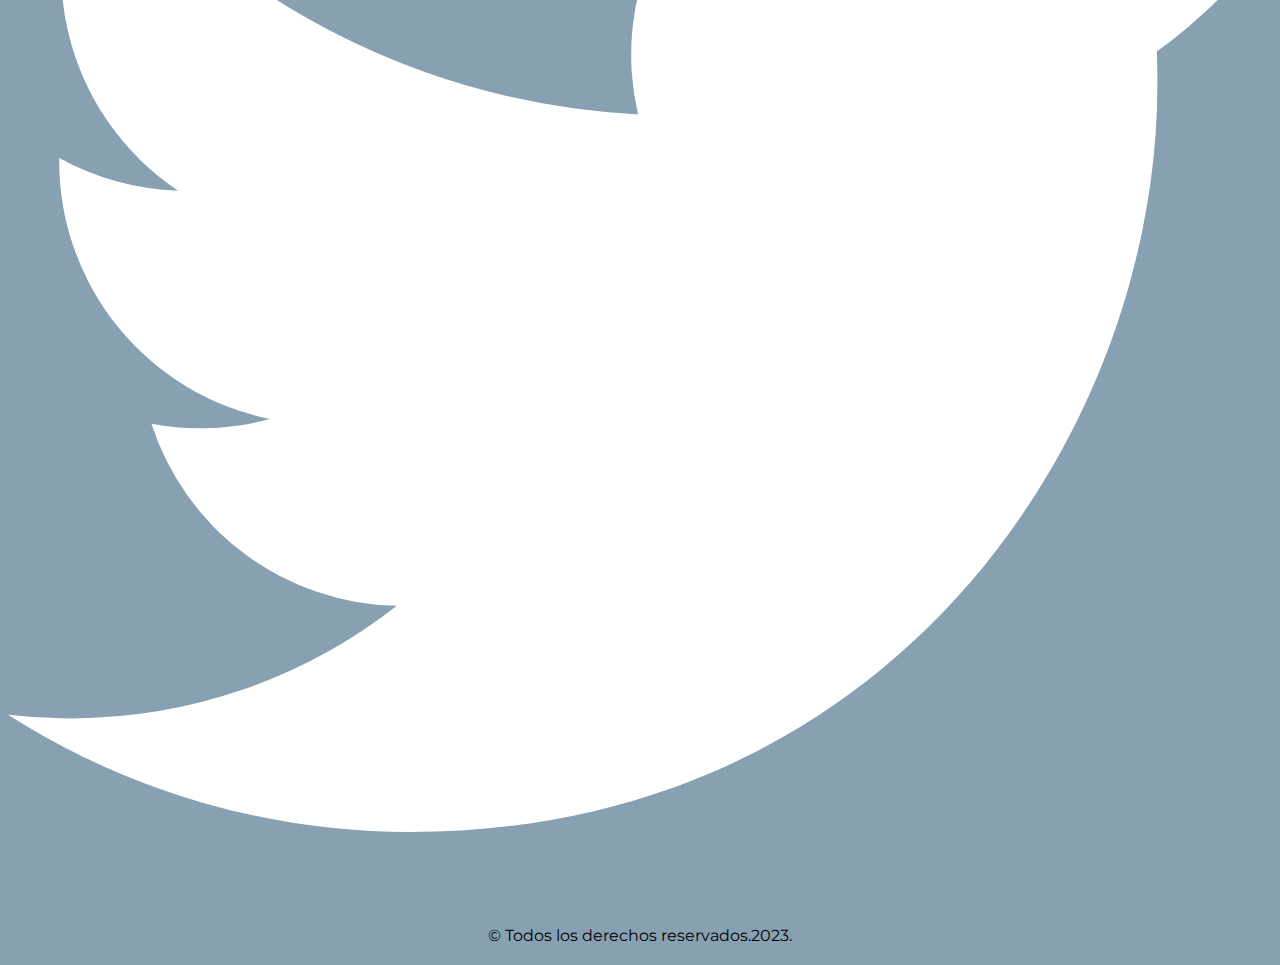
==== commit 22e3a6ff: "correciones proyecto final" ====
--- a/pages/articulo-1.html
+++ b/pages/articulo-1.html
@@ -1,5 +1,5 @@
 <!DOCTYPE html>
-<html lang="en">
+<html lang="es">
 <head>
     <meta charset="UTF-8">
     <meta name="viewport" content="width=device-width, initial-scale=1.0">
@@ -34,6 +34,7 @@
                     <ul class="dropdown-menu">
                       <li><a class="dropdown-item fw-bold" href="./articulo-1.html">La Mirada del Psicólogo</a></li>
                       <li><a class="dropdown-item fw-bold" href="./articulo-2.html">El Rol del Psicólogo</a></li>
+                      <li><a class="dropdown-item fw-bold" href="./articulo-3.html">Entendiendo la psicoterapia</a></li>
                       <li><hr class="dropdown-divider"></li>
                       <li><a class="dropdown-item fw-bold" href="./articulos.html">Archivos</a></li>
                     </ul>
@@ -102,7 +103,7 @@
             <div class="card-body">
               <h4 class="card-title fw-bold">Entendiendo la psicoterapia</h4>
               <p class="card-text">El psicólogo puede ayudarle con esos problemas.Por medio de la psicoterapia, los psicólogos ayudan a las personas a llevar adelante vidas más felices, saludables y productivas.</p>
-              <a href="#" class="btn btn-primary not-active">Ver más</a>
+              <a href="./articulo-3.html" class="btn btn-primary">Ver más</a>
             </div>
           </div>
         </div>
--- a/css/styles.css
+++ b/css/styles.css
@@ -248,6 +248,10 @@
   margin: 2rem 0;
 }
 
+.list-article {
+  list-style: circle;
+}
+
 .galeria-principal-container {
   display: flex;
   flex-direction: column;
